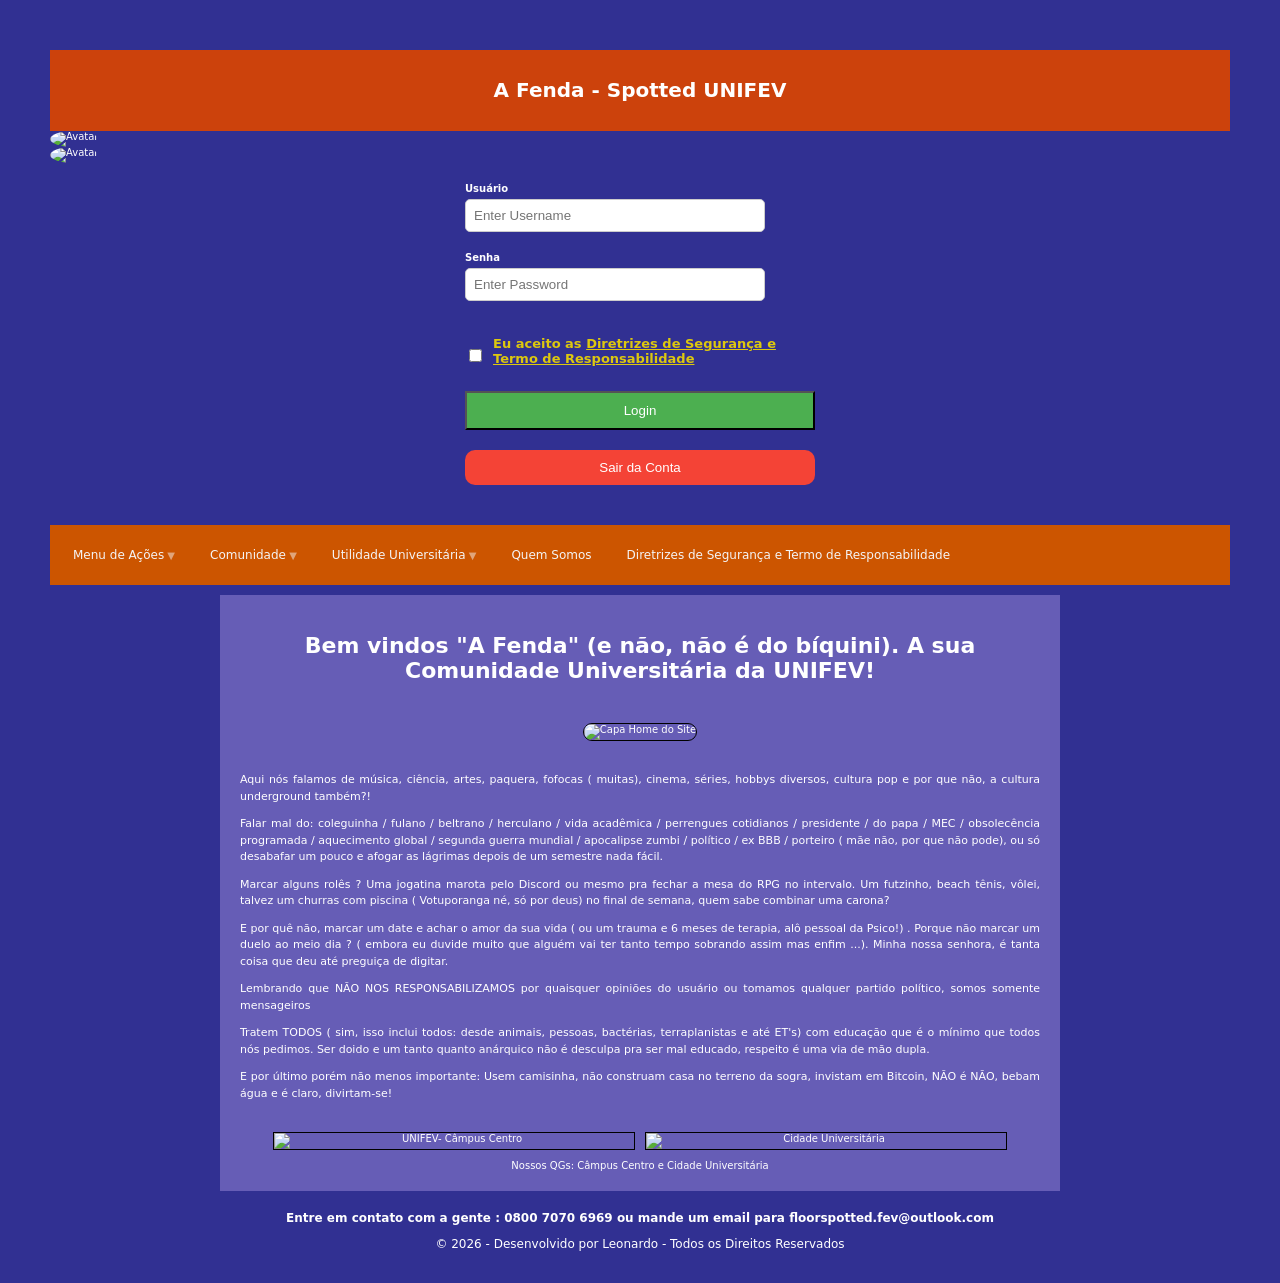
==== como-realmente-esta/index.html @ 1ab5ed72 "First commit" ====
<!DOCTYPE html>
<html lang="pt-BR"> 
<head>
    <meta charset="UTF-8">
    <meta name="viewport" content="width=device-width, initial-scale=1.0">
    <title>spottedunifev.mainpage.html</title>
    <link rel="stylesheet" href="estilos.css">

  <style>
     header {
               background-color: rgb(204, 66, 12);
               color: rgb(255, 255, 255);
               padding: 15px ;
               text-align: center;
         }
        .input-group { margin-bottom: 10px; }
        .input-group label, .input-group input { display: block; width: 100%; max-width: 300px; }
        .input-group input { padding: 8px; margin-top: 5px; color: black; }
        
    </style>

<body style="color:rgb(255, 255, 255); background-color: rgb(49, 48, 146);">
    <header>
        <h1> A Fenda - Spotted UNIFEV </h1>
    </header>

     <form action="action_page.php" method="post">
    <div class="imgcontainer">
        <img src="imagensfoto.png/img_avatar2.jpg" alt="Avatar" class="avatar" text=alignment: left;"> 
    </div>
    <div class="imgcontainer">
      <img src="imagensfoto.png/img_avatar1.jpg" alt="Avatar" class="avatar" text=alignment: right;">
    </div>

    <div class="container">
        <div class="input-group">
            <label for="uname"><b>Usuário</b></label>
            <input type="text" placeholder="Enter Username" name="uname" required>
        </div>

        <div class="input-group">
            <label for="psw"><b>Senha</b></label>
            <input type="password" placeholder="Enter Password" name="psw" required>
        </div>

    <div style="margin: 15px 0; display: flex; align-items: center; gap: 8px;">
      <input type="checkbox" name="terms" id="terms" required>
      <label for="terms" style="font-size: 13px; color: #ddc80e; font-weight: bold;">
        Eu aceito as <a href="diretrizes.html" style="color: #ddc80e; text-decoration: underline;">Diretrizes de Segurança e Termo de Responsabilidade</a>
     </label>
   </div>

        <button type="submit" style="background-color: #4CAF50; color: white; padding: 10px; width: 100%; cursor: pointer;">
            Login
        </button>
    
        <button type="button" onclick="deslogar()" class="cancelbtn" style="color: #f44336; margin-top: 10px; width: 100%; color: white; padding: 10px; cursor: pointer;">
           Sair da Conta
        </button>
    </div> 
 </form>

<nav>
    <ul class="menu">
        <li class="menu-item dropdown"> 
            <a href="index.html">Menu de Ações</a>
            <ul class="submenu">
                <li><a href="#">Correio Elegante</a></li>
                <li><a href="#">Mensagem Anônima</a></li>
                <li><a href="#">Feed Principal</a></li>
            </ul>
        </li>
        <li class="menu-item dropdown">
            <a href="#">Comunidade</a>
            <ul class="submenu">
                <li><a href="#">Feed Geral</a></li>
                <li><a href="#">Rolês e Festas</a></li>
            </ul>
        </li>
        <li class="menu-item dropdown">
            <a href="#">Utilidade Universitária</a>
            <ul class="submenu">
                <li><a href="perdidos.html">Perdidos (porém achados)</a></li>
                <li><a href="#">Promoções</a></li>
                <li><a href="#">Vagas em Repúblicas</a></li>
                <li><a href="#">Divulgue seu evento</a></li>
            </ul>
      </li>
        <li class="menu-item"><a href="quem somos.html">Quem Somos</a>
        </li>
        <li class="menu-item"><a href="diretrizes.html">Diretrizes de Segurança e Termo de Responsabilidade</a>
      </li>
    </ul>

</nav>

<main style="max-width: 800px; margin: auto; padding: 20px;">
    <article style="text-align: center;">
        <h2 style="font-size: 22px; text-align: center; margin-bottom: 20px;"> Bem vindos "A Fenda" (e não, não é do bíquini). A sua Comunidade Universitária da UNIFEV! </h2>
        <img src="imagensfoto-png/Capa Entrada.jpg" alt="Capa Home do Site" style="width: 60%; border-radius: 10px; margin: 20px 0;">
    </article>


    <article style="font-size: 11px; line-height: 1.5; text-align: justify;">
        <p> Aqui nós falamos de música, ciência, artes, paquera, fofocas ( muitas), cinema, séries, hobbys diversos, cultura pop e por que não, a cultura underground também?!</p>
        <p> Falar mal do: coleguinha / fulano / beltrano / herculano / vida acadêmica / perrengues cotidianos / presidente / do papa / MEC / obsolecência programada / aquecimento global / segunda guerra mundial / apocalipse zumbi / político / ex BBB / porteiro ( mãe não, por que não pode), ou só desabafar um pouco e afogar as lágrimas depois de um semestre nada fácil. </p> 
    Marcar alguns rolês ? Uma jogatina marota pelo Discord ou mesmo pra fechar a mesa do RPG no intervalo. Um futzinho, beach tênis, vôlei, talvez um churras com piscina ( Votuporanga né, só por deus) no final de semana, quem sabe combinar uma carona? 
    <p> E por quê não, marcar um date e achar o amor da sua vida ( ou um trauma e 6 meses de terapia, alô pessoal da Psico!) . Porque não marcar um duelo ao meio dia ? ( embora eu duvide muito que alguém vai ter tanto tempo sobrando assim mas enfim ...). Minha nossa senhora, é tanta coisa que deu até preguiça de digitar.</p>
    <p> Lembrando que NÃO NOS RESPONSABILIZAMOS por quaisquer opiniões do usuário ou tomamos qualquer partido político, somos somente mensageiros </p>
    Tratem TODOS ( sim, isso inclui todos: desde animais, pessoas, bactérias, terraplanistas e até ET's) com educação que é o mínimo que todos nós pedimos. Ser doido e um tanto quanto anárquico não é desculpa pra ser mal educado, respeito é uma via de mão dupla. </p>
        <p> E por último porém não menos importante: Usem camisinha, não construam casa no terreno da sogra, invistam em Bitcoin, NÃO é NÃO, bebam água e é claro, divirtam-se! </p>
    </article>

    <article style="text-align: center; margin-top: 30px;">
        <div style="display: flex; gap: 10px; justify-content: center;">
            <img src="imagensfoto-png/Campus Centro.jpg" alt="UNIFEV- Câmpus Centro" style="width: 45%;">
            <img src="imagensfoto-png/Cidade Universitaria.jpg" alt="Cidade Universitária" style="width: 45%;">
        </div>
        <figcaption style="margin-top: 10px;">Nossos QGs: Câmpus Centro e Cidade Universitária</figcaption>
    </article>
</main>

<footer>
    <strong> Entre em contato com a gente : 0800 7070 6969 ou mande um email para floorspotted.fev@outlook.com </strong>
    <p>&copy; 2026 - Desenvolvido por Leonardo - Todos os Direitos Reservados </p>  
</footer>

<script>
    function deslogar() {
        if (confirm("Deseja realmente sair da conta?")) {
           
            alert("Você saiu com sucesso!");
            window.location.href = "login.html"; 
        }
    }
</script>

</body>

</html>
---- como-realmente-esta/estilos.css ----
body,html {
 height: 100%;
 background-color: rgb(49, 48, 146);
 font-family: system-ui, -apple-system, BlinkMacSystemFont, 'Segoe UI', 'Roboto', Oxygen, Ubuntu, Cantarell, 'Open Sans', Helvetica Neue, sans-serif;
 font-size: 10px;
 margin: 0px;
 margin-inline: 0px;
 padding: 25px;
}

    header {
        background-color: rgb(204, 66, 12);
        color: rgb(255, 252, 255);
        padding: 15px;
        text-align: center;
    }

   
    .container { 
      
        display: flex;
        margin: 0 auto;         
        padding: 20px;
        display: flex;
        flex-direction: column; 
        max-width: 350px;
        margin: auto;
    }

    
    .container label, 
    .container input[type="text"], 
    .container input[type="password"], 
    .container button { 
        display: block; 
        width: 100%; 
        margin-bottom: 10px; 
    }

    .container input[type="checkbox"] {
        display: inline-block;
        width: auto;
    }

nav li 
{margin: 12px ; }

nav ul {
  color: rgb(224, 106, 59);
  display: flex;
  padding: 11px;
  list-style: none;
}

nav li ul li { 
  color: rgb(224, 106, 59) ;
  list-style: none; }

nav li a:hover { 
  text-decoration: underline;
  color: #999999; 
}

main { 
  max-width: 800px ;
  text-align: justify; 
  margin: 20px auto;
  padding: 20px;
  background-color: #665db6;
}


img{
  max-width: 100%;
  height: auto;
  border: #000 solid 1px;
}

.avatar {
    width: 150px;
    border-radius: 50%;
    object-fit: cover;
    border: none;
    outline: none;
    background: transparent;
    
}
.menu {
  display: flex;
  flex-wrap: wrap; 
  list-style: none;
  z-index: 1000;      
  background:#CC5500 ;
  padding: 11px;  
  min-width: 150px;
  gap: 11px;
}

.menu-item {
  position: relative; 
}

.dropdown > a::after {
  content: ' ▼';
  font-size: 10px;
  vertical-align: middle;
  opacity: 0.5;
}

.dropdown:hover > a::after {
  content: ' ▲';
}


.dropdown:hover .submenu {
  display: flex; 
  flex-direction: column;
}

.submenu {
  display: none;
  flex-direction: column; 
  position: absolute; 
  background-color: rgb(60, 58, 160); 
  z-index: 1000;      
  min-width: 200px;
  padding: 10px;
  box-shadow: 0px 8px 16px rgba(0,0,0,0.2); 
}


nav a { 
    color: rgb(245, 245, 245);
     text-decoration: none;
     font-size: 12px;
     
}

.modal {
  display: none;
  position: fixed; 
  z-index: 1; 
  left: 0;
  top: 0;
  width: 100%; 
  height: 100%; 
  overflow: auto; 
  background-color: rgb(0,0,0); 
  background-color: rgba(0,0,0,0.4); 
  padding-top: 60px;
}



.modal-content {
  background-color: #eeeeee;
  margin: 5px auto; 
  border: 1px solid #888;
  width: 80%; 
}

.close {
  
  position: absolute;
  right: 25px;
  top: 0;
  color: #000;
  font-size: 35px;
  font-weight: bold;
}


.close:hover,
.close:focus {
  color: red;
  cursor: pointer;
}


.animate {
  -webkit-animation: animatezoom 0.6s;
  animation: animatezoom 0.6s
}

@-webkit-keyframes animatezoom {
  from {-webkit-transform: scale(0)}
  to {-webkit-transform: scale(1)}
}

@keyframes animatezoom {
  from {transform: scale(0)}
  to {transform: scale(1)}
}


.login ::-webkit-validation-bubble-text-block {
color:#eeeeee;
border-style: double;
}


.container input, .container button {
    padding: 10px;
    width: 100%;            
}
.login-form {
    background-color: #2a2a2a; 
    padding: 20px;
    border-radius: 10px;
    max-width: 400px;
    margin: 20px auto;
    font-family: Arial, sans-serif;
}

::-webkit-textfield-decoration-container {
  text-align: justify;
  vertical-align: middle;
}
.input-group {
    margin-bottom: 15px;
}

.input-group label {
    display: block;
    margin-bottom: 5px;
    color: #fff;
}

.input-group input {
    width: 100%;
    padding: 12px;
    border: 1px solid #ccc;
    border-radius: 5px;
    box-sizing: border-box; 
}

.login-btn {
    background-color: #cc420c;
    color: white;
    padding: 14px 20px;
    border: none;
    border-radius: 5px;
    cursor: pointer;
    width: 100%;
    font-size: 16px;
    font-weight: bold;
    margin-top: 10px;
}

.login-btn:hover {
    background-color: #a3350a;
}


.checkbox-group {
    font-size: 14px;
    margin: 15px 0;
}

.footer-form {
    display: flex;
    justify-content: space-between;
    align-items: center;
    margin-top: 15px;
}

.cancelbtn {
    background-color: #f44336;
    color: white;
    padding: 10px 18px;
    border: none;
    border-radius: 10px;
    cursor: pointer;
}

 footer { text-align: center;
              font-size: 12px; 
              padding: 20px ;}
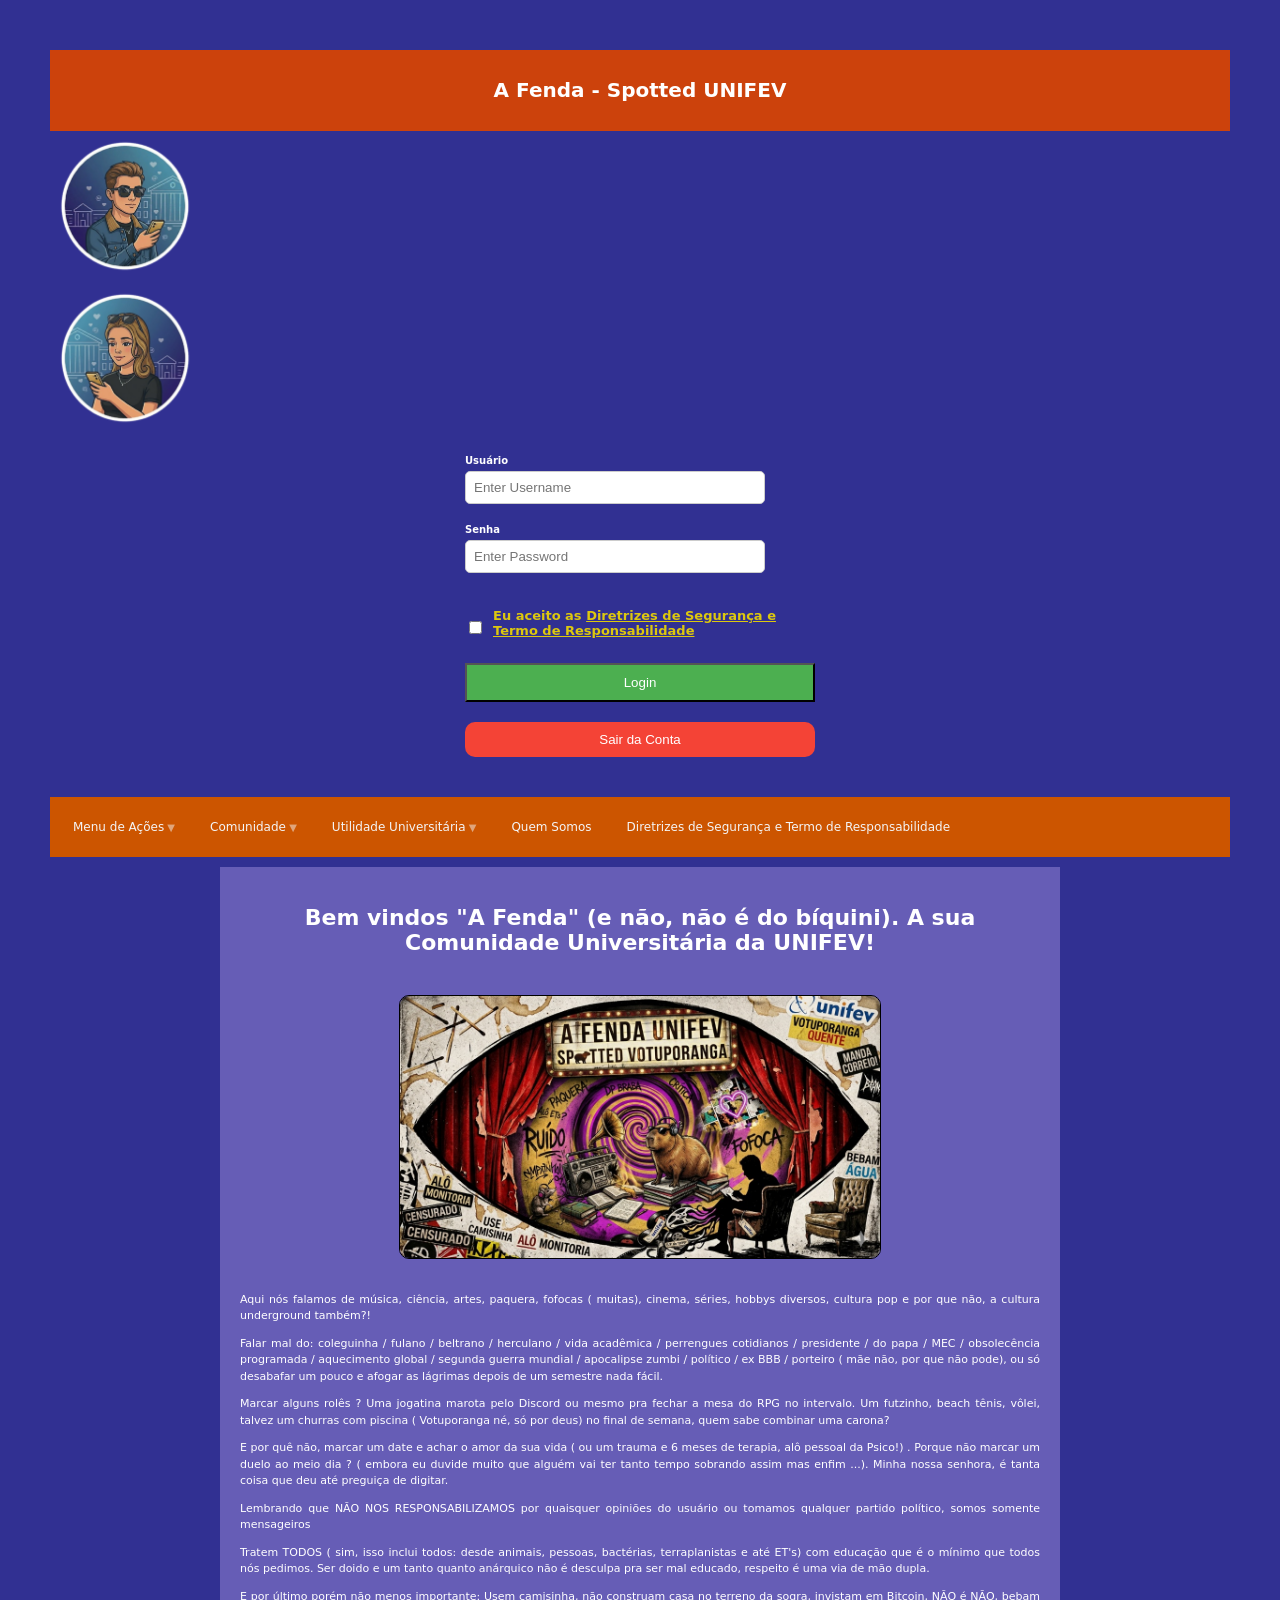
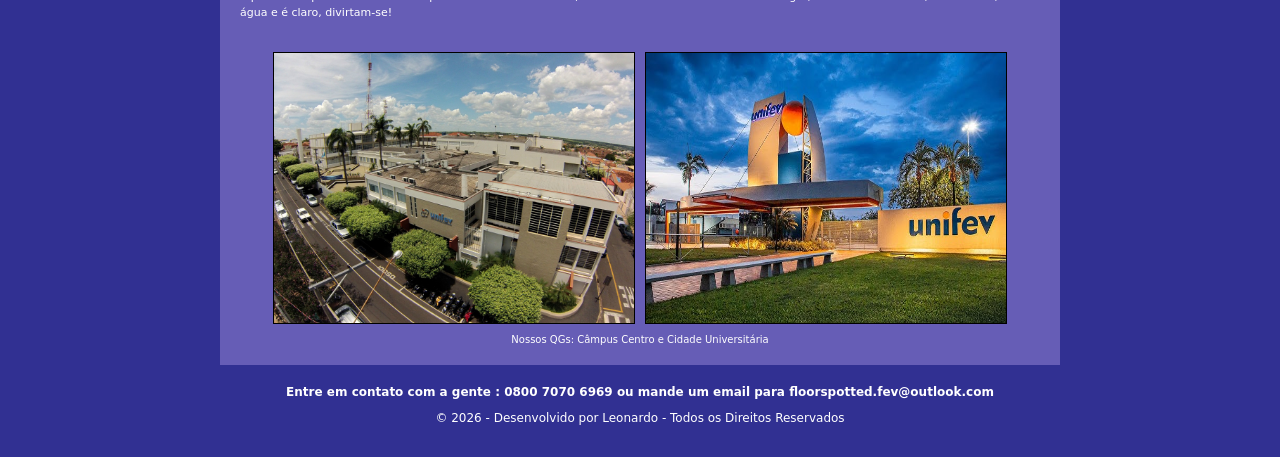
==== commit 023e30b7: "modificado diretório das fotos" ====
--- a/como-realmente-esta/index.html
+++ b/como-realmente-esta/index.html
@@ -26,10 +26,10 @@
 
      <form action="action_page.php" method="post">
     <div class="imgcontainer">
-        <img src="imagensfoto.png/img_avatar2.jpg" alt="Avatar" class="avatar" text=alignment: left;"> 
+        <img src="imagensfoto/img_avatar2.jpg" alt="Avatar" class="avatar" text=alignment: left;"> 
     </div>
     <div class="imgcontainer">
-      <img src="imagensfoto.png/img_avatar1.jpg" alt="Avatar" class="avatar" text=alignment: right;">
+      <img src="imagensfoto/img_avatar1.jpg" alt="Avatar" class="avatar" text=alignment: right;">
     </div>
 
     <div class="container">
@@ -97,7 +97,7 @@
 <main style="max-width: 800px; margin: auto; padding: 20px;">
     <article style="text-align: center;">
         <h2 style="font-size: 22px; text-align: center; margin-bottom: 20px;"> Bem vindos "A Fenda" (e não, não é do bíquini). A sua Comunidade Universitária da UNIFEV! </h2>
-        <img src="imagensfoto-png/Capa Entrada.jpg" alt="Capa Home do Site" style="width: 60%; border-radius: 10px; margin: 20px 0;">
+        <img src="imagensfoto/Capa Entrada.jpg" alt="Capa Home do Site" style="width: 60%; border-radius: 10px; margin: 20px 0;">
     </article>
 
 
@@ -113,8 +113,8 @@
 
     <article style="text-align: center; margin-top: 30px;">
         <div style="display: flex; gap: 10px; justify-content: center;">
-            <img src="imagensfoto-png/Campus Centro.jpg" alt="UNIFEV- Câmpus Centro" style="width: 45%;">
-            <img src="imagensfoto-png/Cidade Universitaria.jpg" alt="Cidade Universitária" style="width: 45%;">
+            <img src="imagensfoto/Campus Centro.jpg" alt="UNIFEV- Câmpus Centro" style="width: 45%;">
+            <img src="imagensfoto/Cidade Universitaria.jpg" alt="Cidade Universitária" style="width: 45%;">
         </div>
         <figcaption style="margin-top: 10px;">Nossos QGs: Câmpus Centro e Cidade Universitária</figcaption>
     </article>
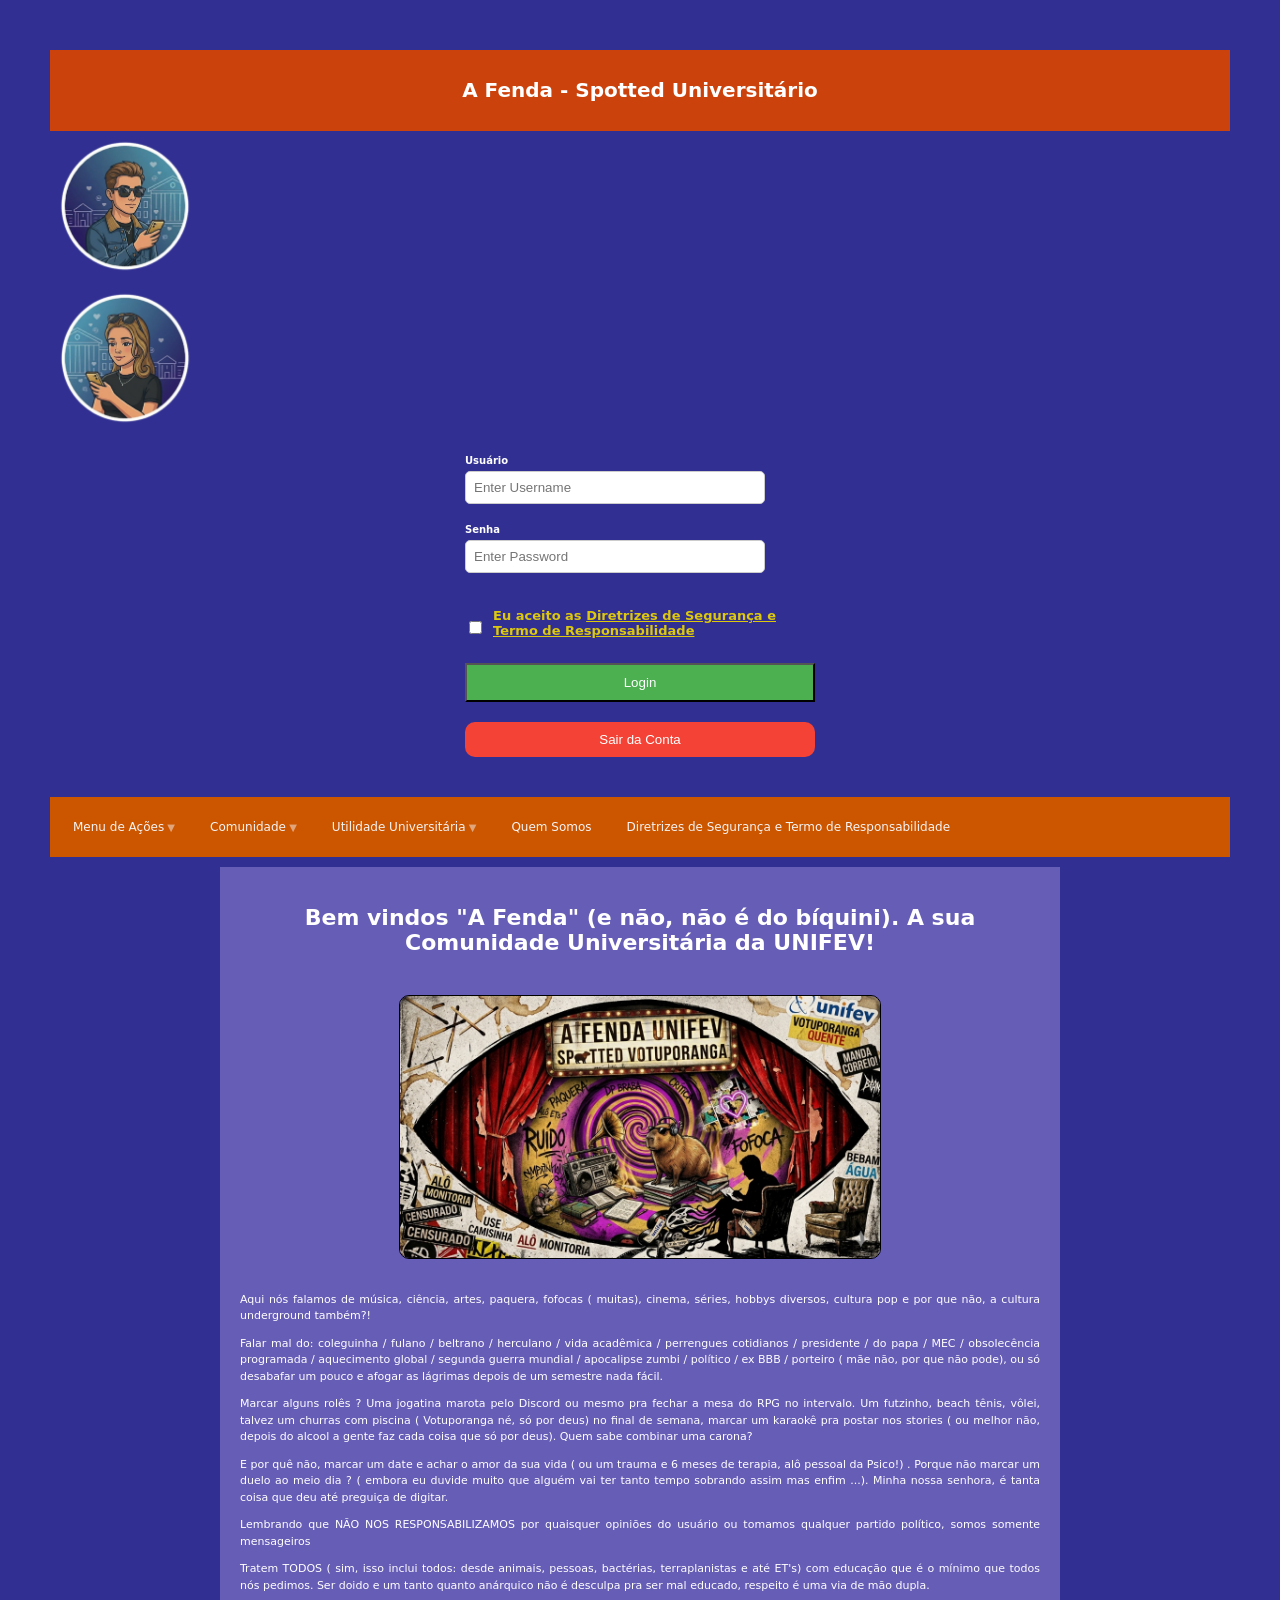
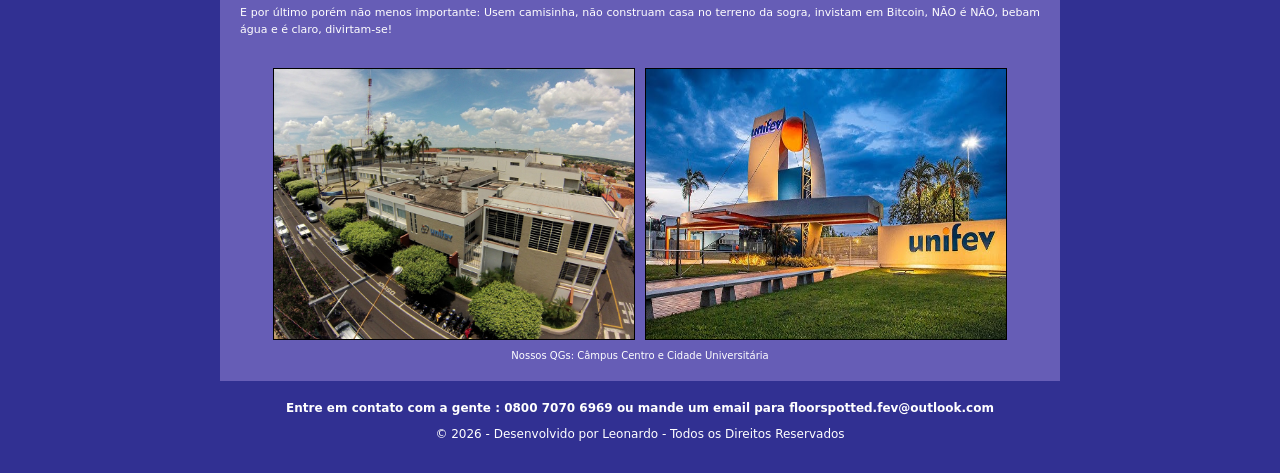
==== commit 49e2fccd: "inserido meta name, mudei nome do spotted e diretrizes de segurança" ====
--- a/como-realmente-esta/index.html
+++ b/como-realmente-esta/index.html
@@ -3,7 +3,8 @@
 <head>
     <meta charset="UTF-8">
     <meta name="viewport" content="width=device-width, initial-scale=1.0">
-    <title>spottedunifev.mainpage.html</title>
+     <title> A Fenda - Spotted Universitário (Votuporanga)</title>
+    <meta name="description" content="O ponto de encontro anônimo dos universitários de Votuporanga. Envie seu correio elegante, confissões e mensagens no feed compartilhado.">
     <link rel="stylesheet" href="estilos.css">
 
   <style>
@@ -21,7 +22,7 @@
 
 <body style="color:rgb(255, 255, 255); background-color: rgb(49, 48, 146);">
     <header>
-        <h1> A Fenda - Spotted UNIFEV </h1>
+        <h1> A Fenda - Spotted Universitário </h1>
     </header>
 
      <form action="action_page.php" method="post">
@@ -104,7 +105,7 @@
     <article style="font-size: 11px; line-height: 1.5; text-align: justify;">
         <p> Aqui nós falamos de música, ciência, artes, paquera, fofocas ( muitas), cinema, séries, hobbys diversos, cultura pop e por que não, a cultura underground também?!</p>
         <p> Falar mal do: coleguinha / fulano / beltrano / herculano / vida acadêmica / perrengues cotidianos / presidente / do papa / MEC / obsolecência programada / aquecimento global / segunda guerra mundial / apocalipse zumbi / político / ex BBB / porteiro ( mãe não, por que não pode), ou só desabafar um pouco e afogar as lágrimas depois de um semestre nada fácil. </p> 
-    Marcar alguns rolês ? Uma jogatina marota pelo Discord ou mesmo pra fechar a mesa do RPG no intervalo. Um futzinho, beach tênis, vôlei, talvez um churras com piscina ( Votuporanga né, só por deus) no final de semana, quem sabe combinar uma carona? 
+    Marcar alguns rolês ? Uma jogatina marota pelo Discord ou mesmo pra fechar a mesa do RPG no intervalo. Um futzinho, beach tênis, vôlei, talvez um churras com piscina ( Votuporanga né, só por deus) no final de semana, marcar um karaokê pra postar nos stories ( ou melhor não, depois do alcool a gente faz cada coisa que só por deus). Quem sabe combinar uma carona? 
     <p> E por quê não, marcar um date e achar o amor da sua vida ( ou um trauma e 6 meses de terapia, alô pessoal da Psico!) . Porque não marcar um duelo ao meio dia ? ( embora eu duvide muito que alguém vai ter tanto tempo sobrando assim mas enfim ...). Minha nossa senhora, é tanta coisa que deu até preguiça de digitar.</p>
     <p> Lembrando que NÃO NOS RESPONSABILIZAMOS por quaisquer opiniões do usuário ou tomamos qualquer partido político, somos somente mensageiros </p>
     Tratem TODOS ( sim, isso inclui todos: desde animais, pessoas, bactérias, terraplanistas e até ET's) com educação que é o mínimo que todos nós pedimos. Ser doido e um tanto quanto anárquico não é desculpa pra ser mal educado, respeito é uma via de mão dupla. </p>
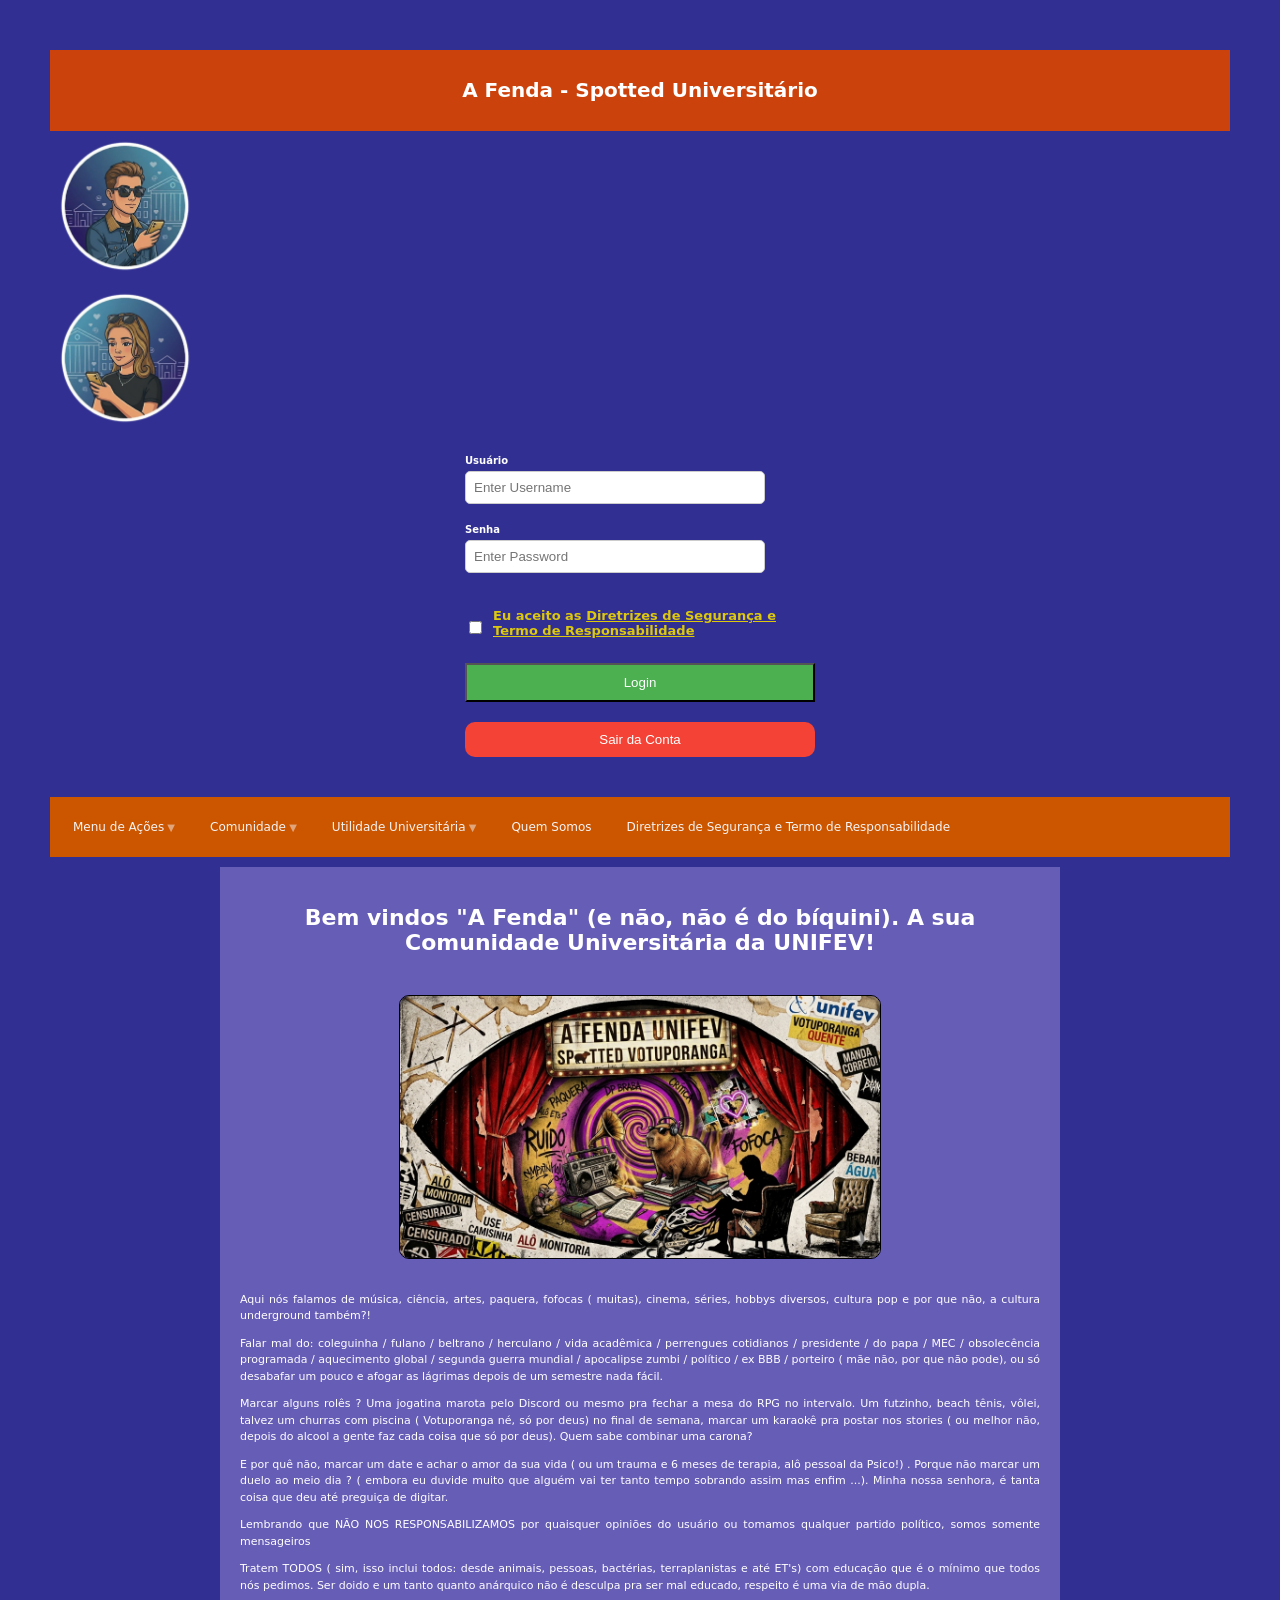
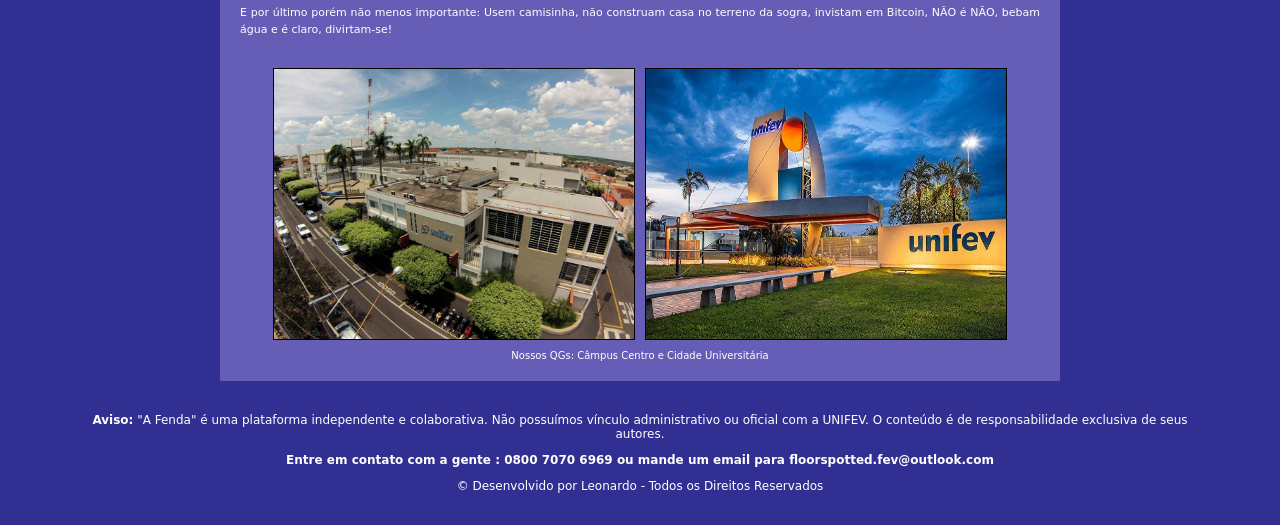
==== commit 3bacfc76: "ok" ====
--- a/como-realmente-esta/index.html
+++ b/como-realmente-esta/index.html
@@ -4,6 +4,7 @@
     <meta charset="UTF-8">
     <meta name="viewport" content="width=device-width, initial-scale=1.0">
      <title> A Fenda - Spotted Universitário (Votuporanga)</title>
+    <meta property="og:title" content="A Fenda - Spotted Universitário">
     <meta name="description" content="O ponto de encontro anônimo dos universitários de Votuporanga. Envie seu correio elegante, confissões e mensagens no feed compartilhado.">
     <link rel="stylesheet" href="estilos.css">
 
@@ -20,7 +21,7 @@
         
     </style>
 
-<body style="color:rgb(255, 255, 255); background-color: rgb(49, 48, 146);">
+ <body style="color:rgb(255, 255, 255); background-color: rgb(49, 48, 146);">
     <header>
         <h1> A Fenda - Spotted Universitário </h1>
     </header>
@@ -81,7 +82,7 @@
         <li class="menu-item dropdown">
             <a href="#">Utilidade Universitária</a>
             <ul class="submenu">
-                <li><a href="perdidos.html">Perdidos (porém achados)</a></li>
+                <li><a href="perdidos.html"> Perdidos (porém achados)</a></li>
                 <li><a href="#">Promoções</a></li>
                 <li><a href="#">Vagas em Repúblicas</a></li>
                 <li><a href="#">Divulgue seu evento</a></li>
@@ -122,8 +123,9 @@
 </main>
 
 <footer>
+    <p> <strong> Aviso:</strong> "A Fenda" é uma plataforma independente e colaborativa. Não possuímos vínculo administrativo ou oficial com a UNIFEV. O conteúdo é de responsabilidade exclusiva de seus autores.</p>
     <strong> Entre em contato com a gente : 0800 7070 6969 ou mande um email para floorspotted.fev@outlook.com </strong>
-    <p>&copy; 2026 - Desenvolvido por Leonardo - Todos os Direitos Reservados </p>  
+    <p>&copy; <?php echo date ('Y'); ?>  Desenvolvido por Leonardo - Todos os Direitos Reservados </p>  
 </footer>
 
 <script>
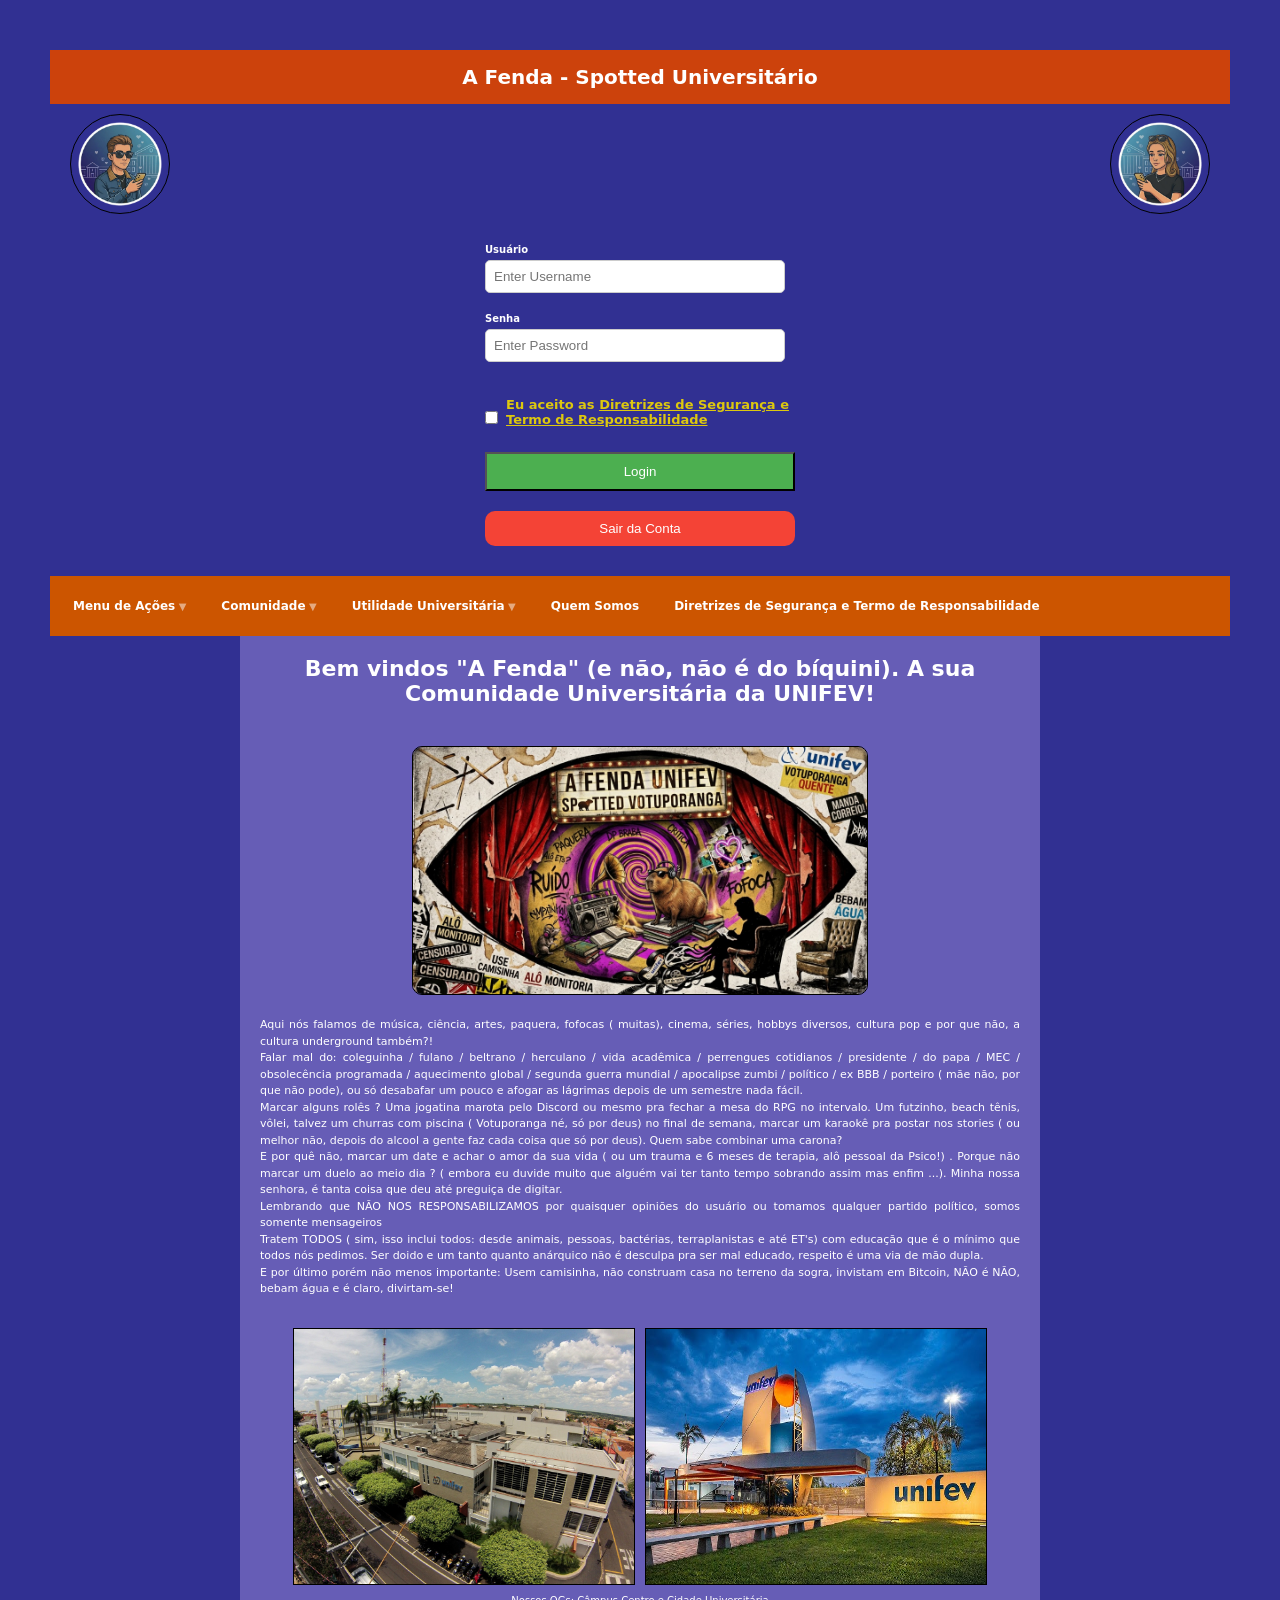
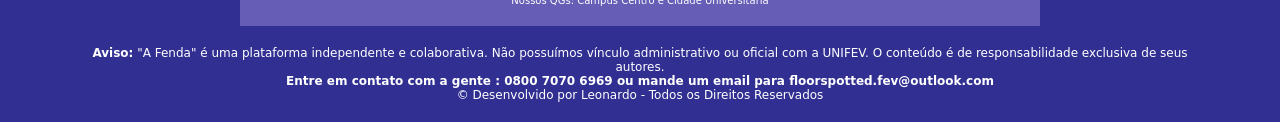
==== commit 1471510e: "limpando lixinho css e refinando index pra elaborar phps" ====
--- a/como-realmente-esta/index.html
+++ b/como-realmente-esta/index.html
@@ -27,11 +27,9 @@
     </header>
 
      <form action="action_page.php" method="post">
-    <div class="imgcontainer">
-        <img src="imagensfoto/img_avatar2.jpg" alt="Avatar" class="avatar" text=alignment: left;"> 
-    </div>
-    <div class="imgcontainer">
-      <img src="imagensfoto/img_avatar1.jpg" alt="Avatar" class="avatar" text=alignment: right;">
+    <div class="imgcontainer"> 
+      <img src="imagensfoto/img_avatar2.jpg" alt="Avatar" class="avatar" >
+      <img src="imagensfoto/img_avatar1.jpg" alt="Avatar" class="avatar" >
     </div>
 
     <div class="container">
@@ -88,7 +86,7 @@
                 <li><a href="#">Divulgue seu evento</a></li>
             </ul>
       </li>
-        <li class="menu-item"><a href="quem somos.html">Quem Somos</a>
+        <li class="menu-item"><a href="quem-somos.html">Quem Somos</a>
         </li>
         <li class="menu-item"><a href="diretrizes.html">Diretrizes de Segurança e Termo de Responsabilidade</a>
       </li>
--- a/como-realmente-esta/estilos.css
+++ b/como-realmente-esta/estilos.css
@@ -1,3 +1,20 @@
+
+*{ margin: 0; padding: 0; box-sizing:border-box;}
+
+:root {
+    --cor-principal: #004a8d; /* Exemplo de azul UNIFEV */
+    --cor-hover: #0066c0;
+    --cor-logout: #e74c3c; /* Vermelho para o Sair */
+}
+
+.nav-link:hover {
+    background-color: var(--cor-hover);
+    transform: translateY(-2px); /* Dá um efeito leve de levitação */
+    transition: 0.3s;
+}
+
+
+
 body,html {
  height: 100%;
  background-color: rgb(49, 48, 146);
@@ -15,8 +32,23 @@
         text-align: center;
     }
 
-   
-    .container { 
+    .imgcontainer {
+      display: flex;
+      justify-content: space-between;
+      align-items: center;
+      padding: 10px 20px;
+      margin: 0 auto;
+    }
+
+    .avatar {
+    width: 100px;
+    border-radius: 50%;
+    object-fit: cover;
+    outline: none;
+    background: transparent;
+    }
+
+    .container {
       
         display: flex;
         margin: 0 auto;         
@@ -76,15 +108,7 @@
   border: #000 solid 1px;
 }
 
-.avatar {
-    width: 150px;
-    border-radius: 50%;
-    object-fit: cover;
-    border: none;
-    outline: none;
-    background: transparent;
-    
-}
+
 .menu {
   display: flex;
   flex-wrap: wrap; 
@@ -100,21 +124,10 @@
   position: relative; 
 }
 
-.dropdown > a::after {
-  content: ' ▼';
-  font-size: 10px;
-  vertical-align: middle;
-  opacity: 0.5;
-}
-
-.dropdown:hover > a::after {
-  content: ' ▲';
-}
-
-
-.dropdown:hover .submenu {
-  display: flex; 
-  flex-direction: column;
+.menu-item a { color: white;
+  text-decoration: none;
+  font-weight: bold;
+
 }
 
 .submenu {
@@ -127,6 +140,38 @@
   padding: 10px;
   box-shadow: 0px 8px 16px rgba(0,0,0,0.2); 
 }
+
+.submenu li {
+    padding: 10px;
+    border-bottom: 1px solid #555;
+}
+
+.submenu li:hover {
+    background-color: #555;
+}
+
+.menu-item:hover .submenu {
+    display: block;
+}
+
+.dropdown > a::after {
+  content: ' ▼';
+  font-size: 10px;
+  vertical-align: middle;
+  opacity: 0.5;
+}
+
+.dropdown:hover > a::after {
+  content: ' ▲';
+}
+
+
+.dropdown:hover .submenu {
+  display: flex; 
+  flex-direction: column;
+}
+
+
 
 
 nav a { 
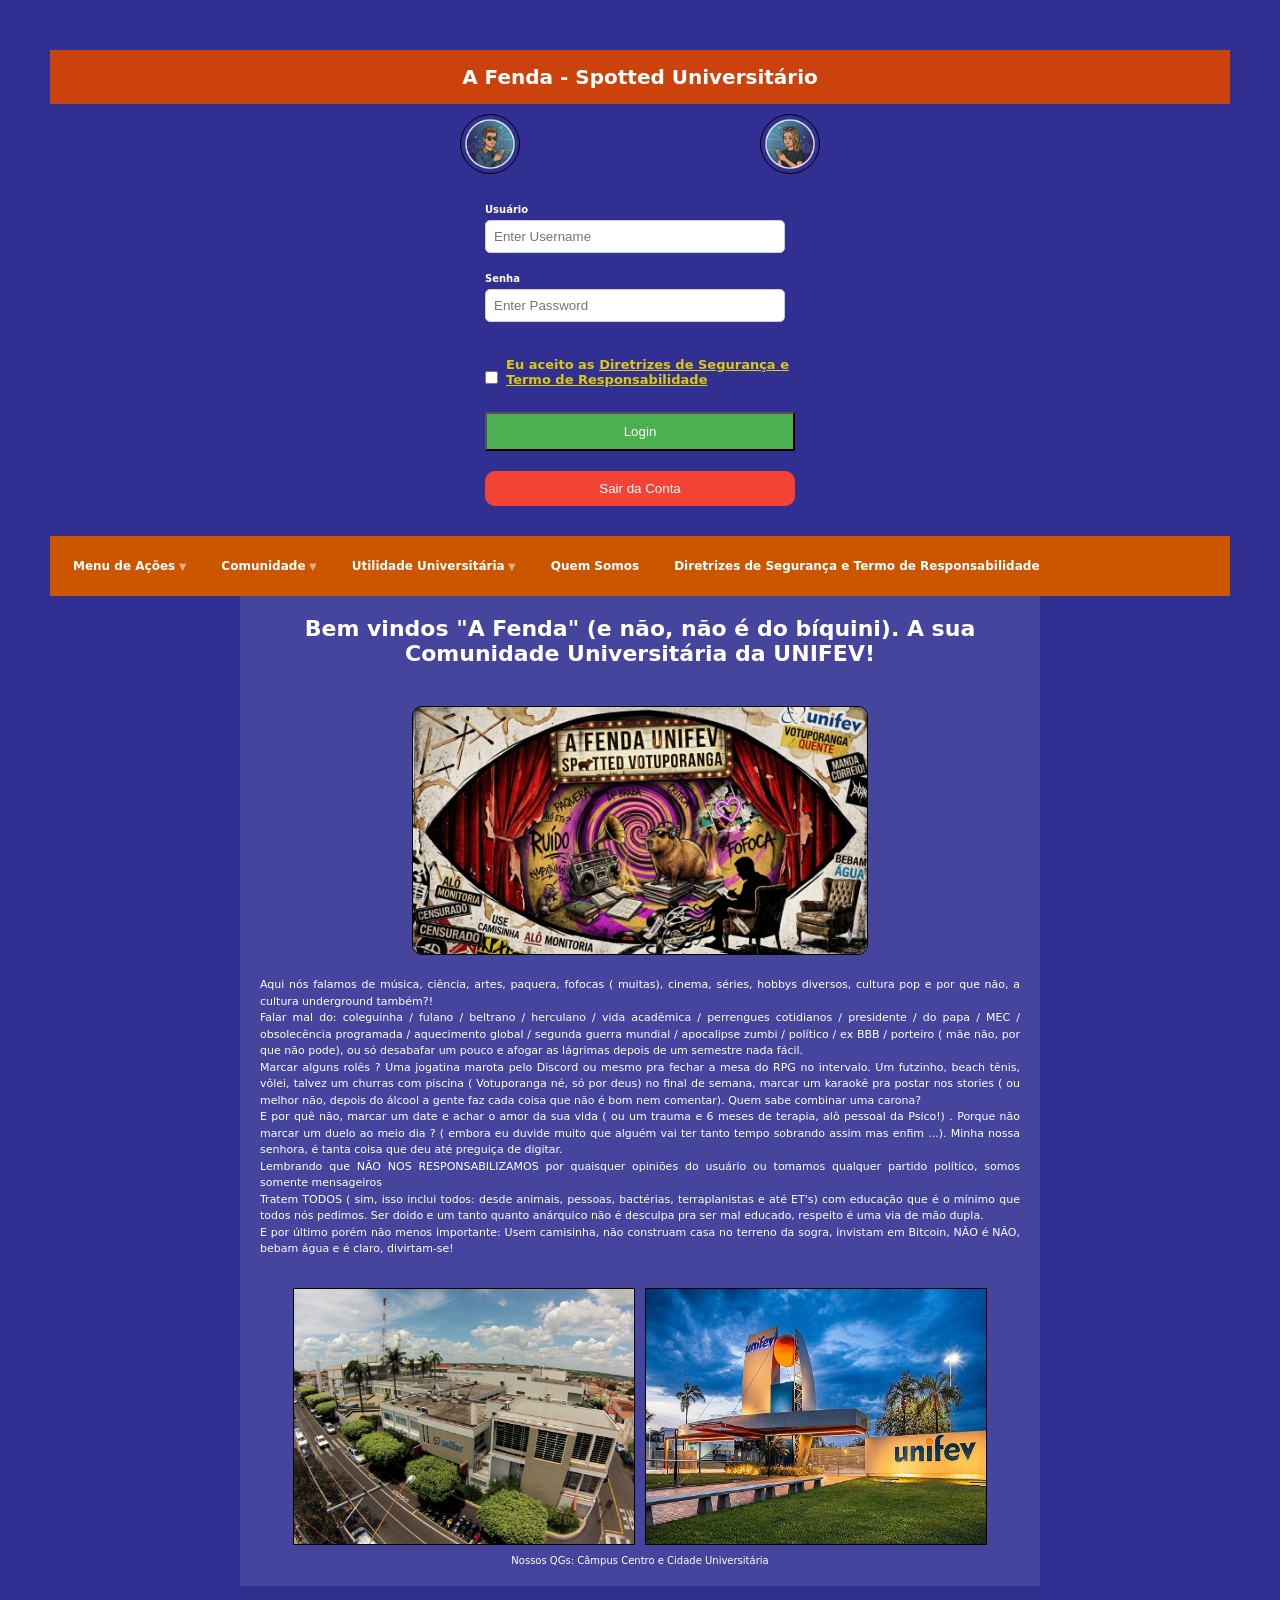
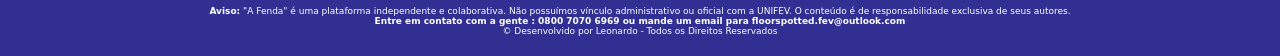
==== commit 7dfc6cd8: "Separando as partes do quebra cabeça e limpando lixinho" ====
--- a/como-realmente-esta/index.html
+++ b/como-realmente-esta/index.html
@@ -21,7 +21,7 @@
         
     </style>
 
- <body style="color:rgb(255, 255, 255); background-color: rgb(49, 48, 146);">
+    <body style="color:rgb(255, 255, 255); background-color: rgb(49, 48, 146);">
     <header>
         <h1> A Fenda - Spotted Universitário </h1>
     </header>
@@ -104,7 +104,7 @@
     <article style="font-size: 11px; line-height: 1.5; text-align: justify;">
         <p> Aqui nós falamos de música, ciência, artes, paquera, fofocas ( muitas), cinema, séries, hobbys diversos, cultura pop e por que não, a cultura underground também?!</p>
         <p> Falar mal do: coleguinha / fulano / beltrano / herculano / vida acadêmica / perrengues cotidianos / presidente / do papa / MEC / obsolecência programada / aquecimento global / segunda guerra mundial / apocalipse zumbi / político / ex BBB / porteiro ( mãe não, por que não pode), ou só desabafar um pouco e afogar as lágrimas depois de um semestre nada fácil. </p> 
-    Marcar alguns rolês ? Uma jogatina marota pelo Discord ou mesmo pra fechar a mesa do RPG no intervalo. Um futzinho, beach tênis, vôlei, talvez um churras com piscina ( Votuporanga né, só por deus) no final de semana, marcar um karaokê pra postar nos stories ( ou melhor não, depois do alcool a gente faz cada coisa que só por deus). Quem sabe combinar uma carona? 
+    Marcar alguns rolês ? Uma jogatina marota pelo Discord ou mesmo pra fechar a mesa do RPG no intervalo. Um futzinho, beach tênis, vôlei, talvez um churras com piscina ( Votuporanga né, só por deus) no final de semana, marcar um karaokê pra postar nos stories ( ou melhor não, depois do álcool a gente faz cada coisa que não é bom nem comentar). Quem sabe combinar uma carona? 
     <p> E por quê não, marcar um date e achar o amor da sua vida ( ou um trauma e 6 meses de terapia, alô pessoal da Psico!) . Porque não marcar um duelo ao meio dia ? ( embora eu duvide muito que alguém vai ter tanto tempo sobrando assim mas enfim ...). Minha nossa senhora, é tanta coisa que deu até preguiça de digitar.</p>
     <p> Lembrando que NÃO NOS RESPONSABILIZAMOS por quaisquer opiniões do usuário ou tomamos qualquer partido político, somos somente mensageiros </p>
     Tratem TODOS ( sim, isso inclui todos: desde animais, pessoas, bactérias, terraplanistas e até ET's) com educação que é o mínimo que todos nós pedimos. Ser doido e um tanto quanto anárquico não é desculpa pra ser mal educado, respeito é uma via de mão dupla. </p>
--- a/como-realmente-esta/estilos.css
+++ b/como-realmente-esta/estilos.css
@@ -38,10 +38,12 @@
       align-items: center;
       padding: 10px 20px;
       margin: 0 auto;
+      max-width: 400px;
     }
 
     .avatar {
-    width: 100px;
+    width: 60px;
+    height: 60px;
     border-radius: 50%;
     object-fit: cover;
     outline: none;
@@ -94,11 +96,12 @@
 }
 
 main { 
-  max-width: 800px ;
+  max-width: 600px ;
   text-align: justify; 
   margin: 20px auto;
   padding: 20px;
   background-color: #665db6;
+  background-color: rgba(255, 255, 255, 0.1);
 }
 
 
@@ -127,7 +130,6 @@
 .menu-item a { color: white;
   text-decoration: none;
   font-weight: bold;
-
 }
 
 .submenu {
@@ -139,6 +141,7 @@
   min-width: 200px;
   padding: 10px;
   box-shadow: 0px 8px 16px rgba(0,0,0,0.2); 
+  border-radius: 5%;
 }
 
 .submenu li {
@@ -147,7 +150,8 @@
 }
 
 .submenu li:hover {
-    background-color: #555;
+    background-color: #215ac5;
+
 }
 
 .menu-item:hover .submenu {
@@ -306,7 +310,7 @@
     display: flex;
     justify-content: space-between;
     align-items: center;
-    margin-top: 15px;
+    margin-top: auto;
 }
 
 .cancelbtn {
@@ -319,5 +323,6 @@
 }
 
  footer { text-align: center;
-              font-size: 12px; 
-              padding: 20px ;}+              font-size: 9px; 
+              padding: 20px ;
+              margin-top: auto;}
